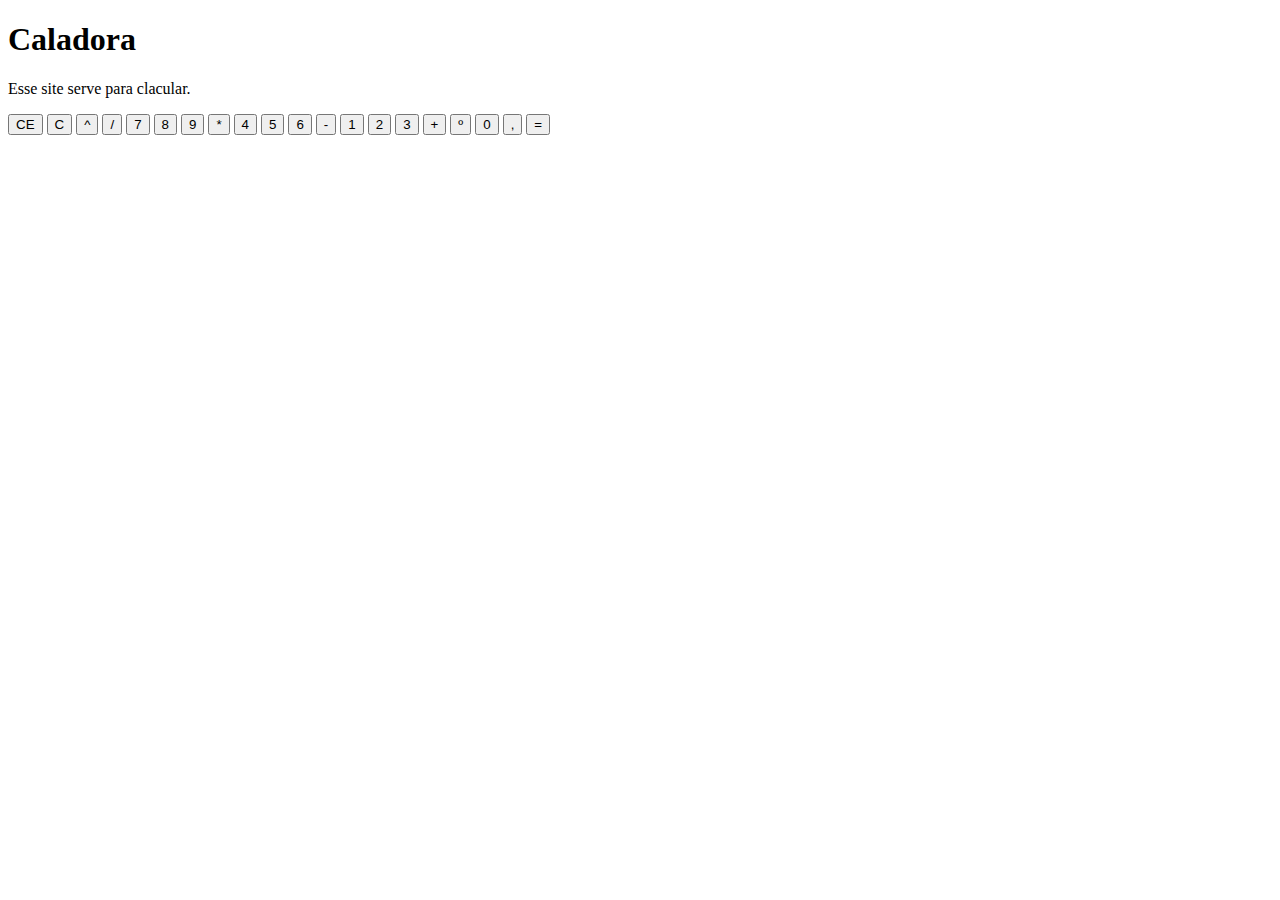
==== Calculadora/index.html @ 74fd3a3b "organizando repositorio e adicionando arquivos da calculadora" ====
<!DOCTYPE html>
<html lang="pt-BR">
<head>
    <meta charset="UTF-8">
    <meta http-equiv="X-UA-Compatible" content="IE=edge">
    <meta name="viewport" content="width=device-width, initial-scale=1.0">
    <title>calculadora</title>

    <link rel="stylesheet" href="CSS/style.css" type="text\css">
    <script src="JS\script.js"></script>

</head>
<body>

    <h1> Caladora</h1>
    <p> Esse site serve para clacular.</p>
    <div class="calculadora">
        <div class="tela"></div>
        <div class="botoes"></div>
        <button>CE</button>
        <button>C</button>
        <button>^</button>
        <button>/</button>
        <button>7</button>
        <button>8</button>
        <button>9</button>
        <button>*</button>
        <button>4</button>
        <button>5</button>
        <button>6</button>
        <button>-</button>
        <button>1</button>
        <button>2</button>
        <button>3</button>
        <button>+</button>
        <button>º</button>
        <button>0</button>
        <button>,</button>
        <button>=</button>

    </div>
    
</body>
</html>
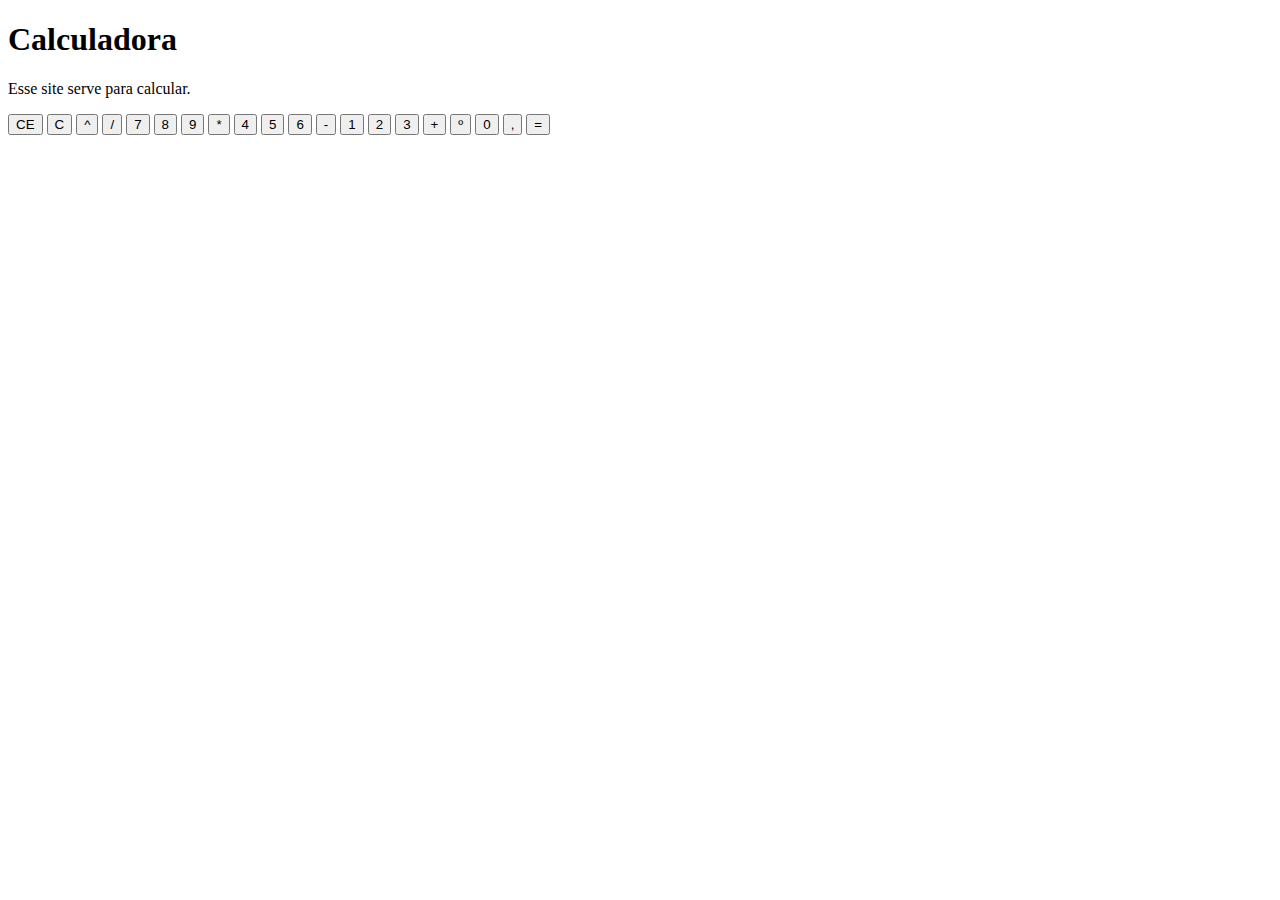
==== commit c0eda90b: "adicionando logo" ====
--- a/Calculadora/index.html
+++ b/Calculadora/index.html
@@ -5,15 +5,15 @@
     <meta http-equiv="X-UA-Compatible" content="IE=edge">
     <meta name="viewport" content="width=device-width, initial-scale=1.0">
     <title>calculadora</title>
-
+<link rel="shortcut icon" href="imagens/mylogo.png" type="image/x-icon">
     <link rel="stylesheet" href="CSS/style.css" type="text\css">
     <script src="JS\script.js"></script>
 
 </head>
 <body>
+    <h1> Calculadora</h1>
+    <p> Esse site serve para calcular.</p>
 
-    <h1> Caladora</h1>
-    <p> Esse site serve para clacular.</p>
     <div class="calculadora">
         <div class="tela"></div>
         <div class="botoes"></div>
